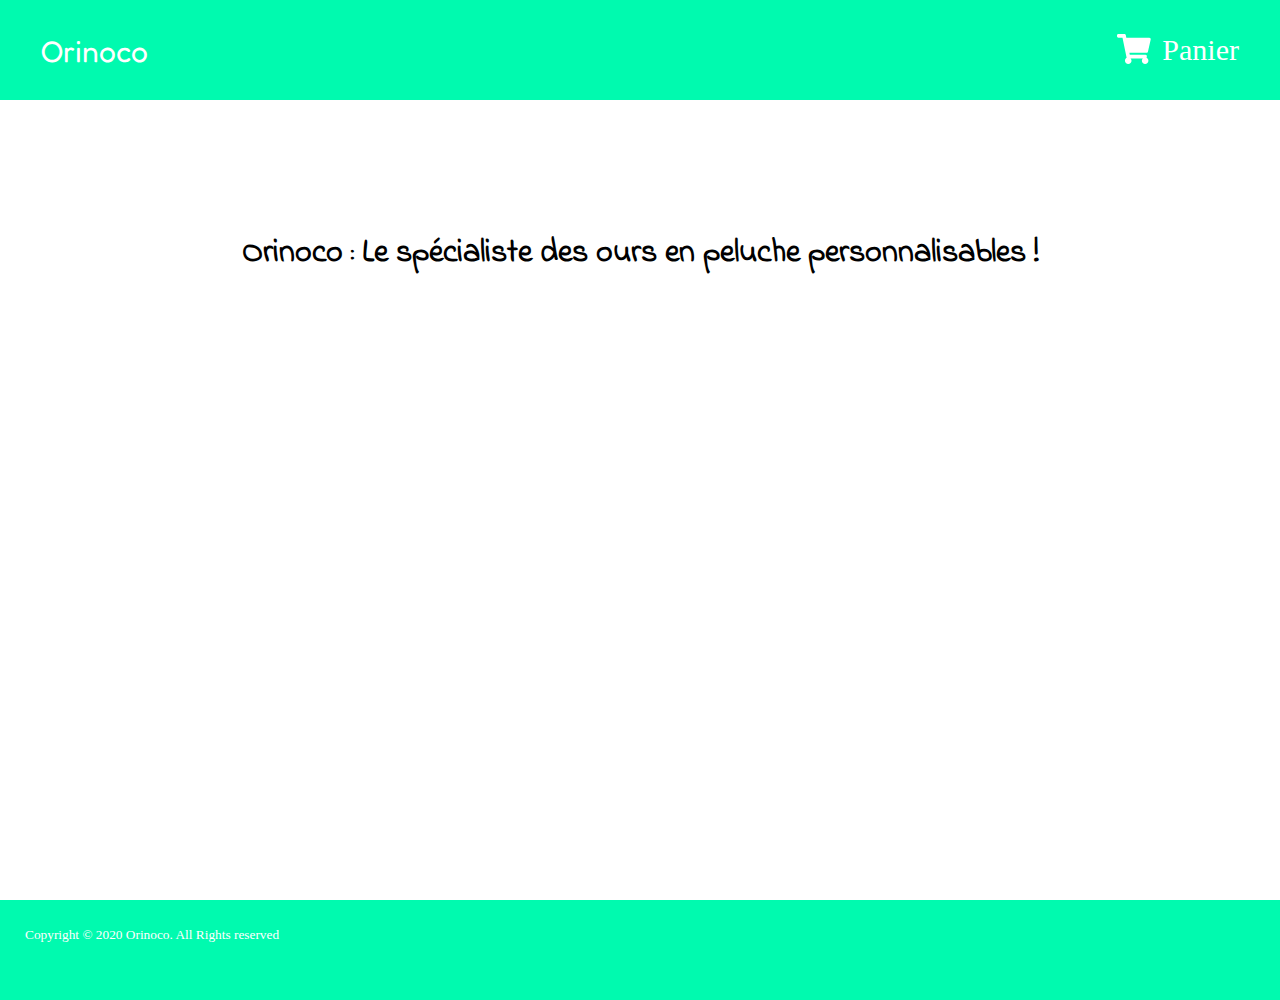
==== index.html @ 14a1d68c "first commit" ====
<!DOCTYPE html>
<html>

<head>
    <meta charset='utf-8'>
    <meta http-equiv='X-UA-Compatible' content='IE=edge'>
    <title>Page Title</title>
    <meta name='viewport' content='width=device-width, initial-scale=1'>
    <link rel="stylesheet" href="https://cdn.jsdelivr.net/npm/bootstrap@4.5.3/dist/css/bootstrap.min.css"
        integrity="sha384-TX8t27EcRE3e/ihU7zmQxVncDAy5uIKz4rEkgIXeMed4M0jlfIDPvg6uqKI2xXr2" crossorigin="anonymous">
    <link rel='stylesheet' type='text/css' media='screen' href='CSS/style.css'>
    <style>
        @import url('https://fonts.googleapis.com/css2?family=Fredoka+One&display=swap&family=Indie+Flower');
    </style>
</head>

<body>

    <header>
        <nav>
            <span class="brand">Orinoco</span>
            <a class="nav-link" href="Cart.html">
                <span class="fa-layers fa-fw">
                    <i class="fas fa-shopping-cart"></i>
                    <span class="fa-layers-text fa-inverse cart-span" data-fa-transform="shrink-8 down-3">0</span>
                </span><span class="cart-link"></span>Panier</span>
            </a>
            </a>
        </nav>
    </header>

    <main class="container">
        <div class="height">
            <h1>Orinoco : Le spécialiste des ours en peluche personnalisables !</h1>
            <section class="row home-products" id="list-product"></section>
        </div>
    </main>

    <footer>
        <div class="text-center">
            <small>Copyright &copy; 2020 Orinoco. All Rights reserved</small>
        </div>
    </footer>

    <script src="https://cdnjs.cloudflare.com/ajax/libs/popper.js/1.12.9/umd/popper.min.js"
        integrity="sha384-ApNbgh9B+Y1QKtv3Rn7W3mgPxhU9K/ScQsAP7hUibX39j7fakFPskvXusvfa0b4Q"
        crossorigin="anonymous"></script>
    <script src="https://maxcdn.bootstrapcdn.com/bootstrap/4.0.0/js/bootstrap.min.js"
        integrity="sha384-JZR6Spejh4U02d8jOt6vLEHfe/JQGiRRSQQxSfFWpi1MquVdAyjUar5+76PVCmYl"
        crossorigin="anonymous"></script>
    <script defer src="JS/fontawesome.js"></script>
    <script src="JS/global.js"></script>
    <script src="JS/main.js"></script>

</body>

</html>
---- CSS/style.css ----
/* Index */

* { 
    margin: 0;
    padding: 0;
    box-sizing: border-box;
}
html, body{
    height: 100%;
}
.container{
    min-height: 100%;
    padding: 100px 50px 70px 50px;
}
header, footer{
    height: 100px;
    background-color: rgb(0, 250, 175);
    padding: 25px;
    color: white;
}
.brand, .nav-link{
    padding: 0;
}
footer{
    position: relative;
    margin-top: -100px;
    clear: both;
}
nav{
    width: 100%;
    font-size: 30px;
    display: flex;
    justify-content: space-between;
    color: white;
    padding: 8px 16px;
}
a.nav-link:hover{
    color:rgb(0, 184, 245);
}
h1{
    font-family: 'Indie Flower', cursive;
}
.home-products{
    padding: 30px;
}
a{
    text-decoration: none;
}
.product-link{
    margin-bottom: 30px;
    color: rgb(0, 250, 175) !important; 
    text-decoration: none !important;
    
}
.product:hover {
    transform: scale(1.1);
  }
.product:hover .index-hov{
opacity: 1;
}
span{
    font-family: 'Fredoka One', cursive;
}
.span3{
    color: black;
}
.height{
    overflow: auto;
    min-height: 100%;
    padding: 0px 0px 200px 0px;
}
.home-products{
    display: flex;
    justify-content: center;
}
   
.product {
    padding: 10px; 
    border: 1px solid #ddd;
    transition: transform .2s;
}

.product-image {
    margin-bottom: 20px;
    display: block;
    padding: 0;
    margin-left: auto;
    margin-right: auto;
    border-style: solid;
    border-width: 1px;
    border-color: lightgray;
    height: 250px;
} 

.nav-link{
    color: white;
}
.cart-link{
    margin-left: 10px;
    font-style: inherit;
    font-family: 'Kumbh Sans', sans-serif;
}
.fa-shopping-cart{
    background-color: rgb(0, 250, 175);
}
h1{
    padding: 30px;
    text-align: center;
}

/* Product */

ul{
    list-style-type: none;
}
.description{
    margin: 0;
    padding: 20px 0px;
}
.description-title{
    text-decoration: underline;
    margin-bottom: 30px;
}
.description-image{
    margin-bottom: 30px;
    height: 550px;
    padding: 0px;
    -webkit-box-shadow: 0px 10px 13px -7px #000000, 5px 5px 20px 5px rgba(0,0,0,0); 
    box-shadow: 0px 10px 13px -7px #000000, 5px 5px 20px 5px rgba(0,0,0,0);
}
#dropdownMenuButton{
    margin-bottom: 50px;
    border: none;
    background-color: rgb(13, 104, 240);
}
#price{
    font-size: 20px;
    font-weight: bold;
    margin: 25px 0;
}
.color-quantity {
    display: inline-block;
    margin-right: 5px;
}
form{
    padding: 0 20px;
}
.fa-inverse{
    color: black;
    position: absolute;
    top: 6px;
    left: 22px;
}
#add-cart{
    display: inline-block;
    border-radius: 30px;
    background-color: red;
    color: white;
    margin-left: 20px;
    padding: 1em 1.5em;
    text-decoration: none;
    text-transform: uppercase;       
}
#add-cart:hover{
    text-decoration: none;
    background-color: rgb(235, 4, 4);
    color: white;
}

/* Panier */

.form-group {
	position: relative;
}
.form-group.success input {
	border-color: #2ecc71;
}

.form-group.error input {
	border-color: #e74c3c;
}

.form-group.error small {
	visibility: visible;
}
.form-group.success .fa-check-circle {
	color: #2ecc71;
	visibility: visible;
}
.form-group.error .fa-exclamation-circle {
	color: #e74c3c;
	visibility: visible;
}
.form-group small {
	color: #e74c3c;
	bottom: 0;
	left: 0;
	visibility: hidden;
}
.form-group svg {
	visibility: hidden;
	position: absolute;
	top: 54px;
	right: 10px;
}
.cart-title{
    font-size: 50px;
    text-align: left;
    font-family: inherit;
    margin-bottom: 30px;
}

#cart-titles{
    font-size: 25px;
    margin-bottom: 1rem;
    padding: 0px 0px 1rem 0px;
    border-bottom: solid;
    border-width: thin;
    border-color: lightgray;
}
.cart-line{
    height : 100px;
    border-bottom: solid;
    border-width: 1px;
    border-color: lightgray;
    margin-top: 10px;
    padding-bottom: 25px;
}
.fa-times-circle, .fa-times-circle, .fa-minus-circle, .fa-plus-circle{
    color: blue;
    font-size: 14px;
}
.child{
    padding-top: 30px;
}
.cart-image{
    height: 90px;
    width: 100%;
    object-fit: contain;
    box-sizing: border-box;
    border: solid;
    border-width: thin;
    
}
.cart-quantity{
    padding-left: 60px;
}
.total{
    margin-top: 20px;
   text-align: end;
   font-size: 25px;
}

form{
    margin-top: 50px;
    padding : 0 25%;
}
.form-submit{
    margin-top: 50px;
    padding : 0 25%;
    visibility: visible;
}
.form-hidden{
    visibility: hidden;
}
label{
    margin-top: 10px;
}
.btn-primary{
    margin-top: 25px;
}

/* Confirmation */

.confirmation{
    font-size: 50px;
    padding: 70px 0;
}

/* Media queries */

@media screen and (max-width: 400px) {
    h1{
        font-size: 25px;
    }
    .brand, .nav-link{
        font-size: 25px;
    }
    #dropdownMenuButton{
        margin-bottom: 25px;
    }
    #add-cart{
        margin: 25px 0 0 0;
        padding: 10px;
    }
    .product-image{
        height: 150px;
    }
    .description-image{
        height: 200px;
    }
    .description-title{
        font-size: 20px;
    }
    .confirmation{
        font-size: 30px;
    }
    .cart-titles{
        font-size: 18px;
    }
    .panier{
        padding: 50px 0 0 0;
        
    } 
    .form-submit{
        padding : 0;
    }
    .title-quantity{
        padding-right: 0px;
        padding-left: 35px;
    }
    .cart-price{
        white-space: nowrap;
    }
}
@media screen and (min-width: 400px) and (max-width: 568px) {
    h1{
        font-size: 40px;
    }
    .brand, .nav-link{
        font-size: 25px;
    }
    #dropdownMenuButton{
        margin-bottom: 25px;
    }
    #add-cart{
        margin: 25px 0 0 20px;
        padding: 10px;
    }
    .description-image{
        height: 400px;
    }
    .cart-titles{
        font-size: 20px;
    }
    .cart-price{
        white-space: nowrap;
    }
    .form-submit{
        padding : 0;
    }
    .panier{
        padding: 50px 0 0 0;
        
    }
    .title-quantity{
        padding-right: 0px;
        padding-left: 35px;
    } 
}
@media screen and (min-width: 569px) and (max-width: 768px) {
    h1{
        font-size: 40px;
    }
    .brand, .nav-link{
        font-size: 25px;
    }
    #dropdownMenuButton{
        margin-bottom: 25px;
    }
    #add-cart{
        margin: 25px 0 0 20px;
        padding: 10px;
    }
    .description-image{
        height: 400px;
    }
    .cart-titles{
        font-size: 20px;
    }
    .cart-quantity{
        padding-left: 45px;
    }
    .cart-price{
        white-space: nowrap;
    }
    .title-quantity{
        padding-right: 0px;
        padding-left: 25px;
    }
    .title-price{
        padding-left: 50px;
    }
    .panier{
        padding: 50px 0 0 0;
        
    } 
    .child{
        padding-top: 20px;
    }
            
}
@media screen and (min-width: 769px) and (max-width: 988px) {
    #dropdownMenuButton{
        margin-bottom: 25px;
    }
    #add-cart{
        margin: 25px 0 0 10px;
        padding: 10px;
    }
    .description-image{
        height: 400px;
    }
    .cart-titles{
        font-size: 20px;
    }
    .cart-quantity{
        padding-left: 40px;
    }
}
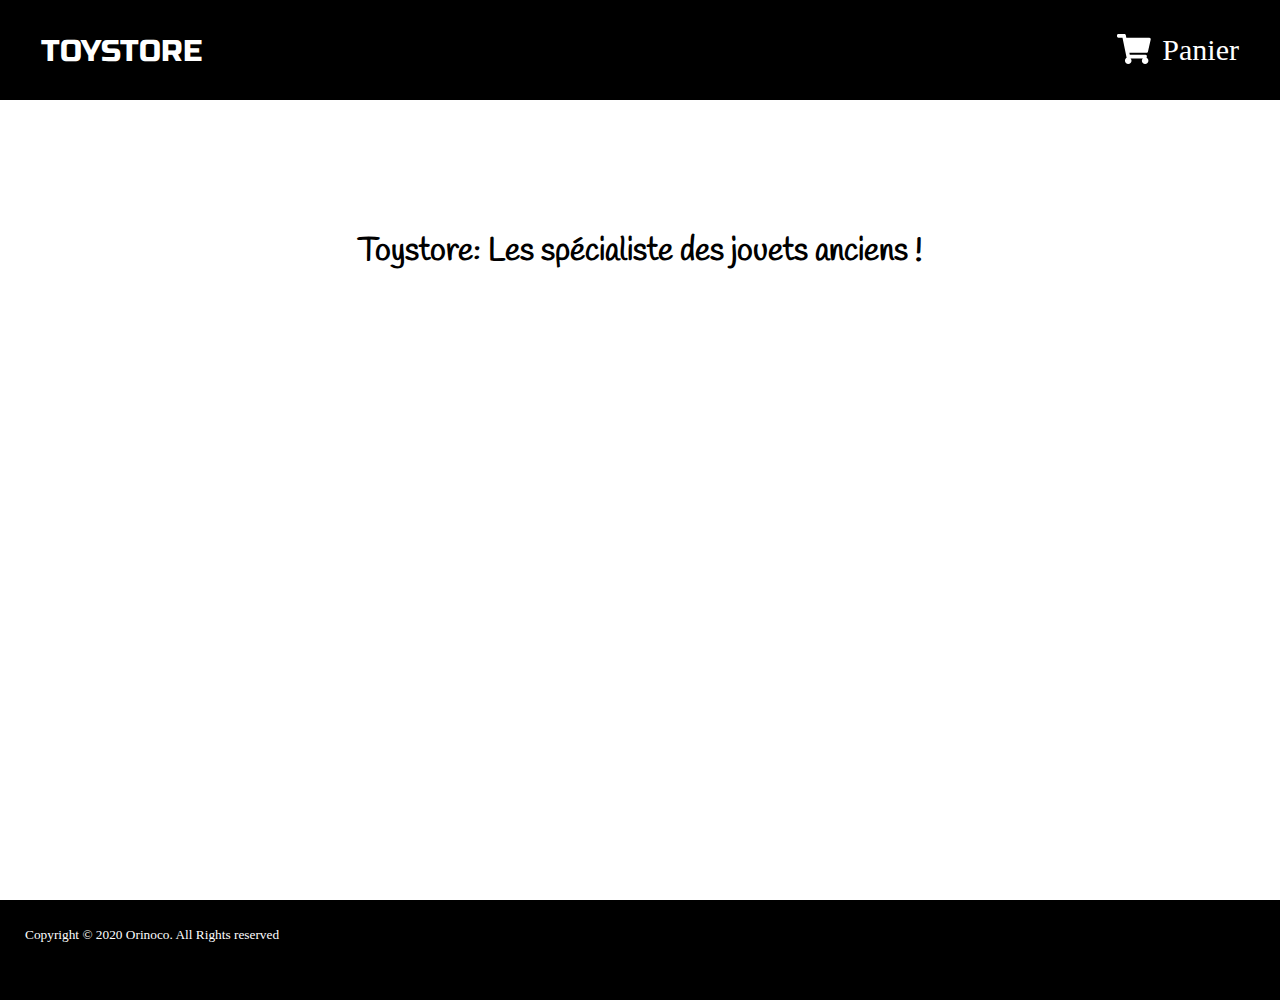
==== commit 4cf437d5: "New Content" ====
--- a/index.html
+++ b/index.html
@@ -4,22 +4,18 @@
 <head>
     <meta charset='utf-8'>
     <meta http-equiv='X-UA-Compatible' content='IE=edge'>
-    <title>Page Title</title>
+    <title>Toystore</title>
     <meta name='viewport' content='width=device-width, initial-scale=1'>
-    <link rel="stylesheet" href="https://cdn.jsdelivr.net/npm/bootstrap@4.5.3/dist/css/bootstrap.min.css"
-        integrity="sha384-TX8t27EcRE3e/ihU7zmQxVncDAy5uIKz4rEkgIXeMed4M0jlfIDPvg6uqKI2xXr2" crossorigin="anonymous">
+    <link rel="stylesheet" href="https://cdn.jsdelivr.net/npm/bootstrap@4.5.3/dist/css/bootstrap.min.css" integrity="sha384-TX8t27EcRE3e/ihU7zmQxVncDAy5uIKz4rEkgIXeMed4M0jlfIDPvg6uqKI2xXr2" crossorigin="anonymous">
     <link rel='stylesheet' type='text/css' media='screen' href='CSS/style.css'>
-    <style>
-        @import url('https://fonts.googleapis.com/css2?family=Fredoka+One&display=swap&family=Indie+Flower');
-    </style>
 </head>
 
 <body>
 
     <header>
         <nav>
-            <span class="brand">Orinoco</span>
-            <a class="nav-link" href="Cart.html">
+            <span class="brand">TOYSTORE</span>
+            <a class="nav-link" href="cart.html">
                 <span class="fa-layers fa-fw">
                     <i class="fas fa-shopping-cart"></i>
                     <span class="fa-layers-text fa-inverse cart-span" data-fa-transform="shrink-8 down-3">0</span>
@@ -31,7 +27,7 @@
 
     <main class="container">
         <div class="height">
-            <h1>Orinoco : Le spécialiste des ours en peluche personnalisables !</h1>
+            <h1>Toystore: Les spécialiste des jouets anciens !</h1>
             <section class="row home-products" id="list-product"></section>
         </div>
     </main>
@@ -42,12 +38,8 @@
         </div>
     </footer>
 
-    <script src="https://cdnjs.cloudflare.com/ajax/libs/popper.js/1.12.9/umd/popper.min.js"
-        integrity="sha384-ApNbgh9B+Y1QKtv3Rn7W3mgPxhU9K/ScQsAP7hUibX39j7fakFPskvXusvfa0b4Q"
-        crossorigin="anonymous"></script>
-    <script src="https://maxcdn.bootstrapcdn.com/bootstrap/4.0.0/js/bootstrap.min.js"
-        integrity="sha384-JZR6Spejh4U02d8jOt6vLEHfe/JQGiRRSQQxSfFWpi1MquVdAyjUar5+76PVCmYl"
-        crossorigin="anonymous"></script>
+    <script src="https://cdnjs.cloudflare.com/ajax/libs/popper.js/1.12.9/umd/popper.min.js" integrity="sha384-ApNbgh9B+Y1QKtv3Rn7W3mgPxhU9K/ScQsAP7hUibX39j7fakFPskvXusvfa0b4Q" crossorigin="anonymous"></script>
+    <script src="https://maxcdn.bootstrapcdn.com/bootstrap/4.0.0/js/bootstrap.min.js" integrity="sha384-JZR6Spejh4U02d8jOt6vLEHfe/JQGiRRSQQxSfFWpi1MquVdAyjUar5+76PVCmYl" crossorigin="anonymous"></script>
     <script defer src="JS/fontawesome.js"></script>
     <script src="JS/global.js"></script>
     <script src="JS/main.js"></script>
--- a/CSS/style.css
+++ b/CSS/style.css
@@ -1,32 +1,42 @@
 /* Index */
 
-* { 
+@import url('https://fonts.googleapis.com/css2?family=Handlee&family=Russo+One&display=swap');
+* {
     margin: 0;
     padding: 0;
     box-sizing: border-box;
 }
-html, body{
+
+html,
+body {
     height: 100%;
 }
-.container{
+
+.container {
     min-height: 100%;
     padding: 100px 50px 70px 50px;
 }
-header, footer{
+
+header,
+footer {
     height: 100px;
-    background-color: rgb(0, 250, 175);
+    background-color: black;
     padding: 25px;
     color: white;
 }
-.brand, .nav-link{
+
+.brand,
+.nav-link {
     padding: 0;
 }
-footer{
+
+footer {
     position: relative;
     margin-top: -100px;
     clear: both;
 }
-nav{
+
+nav {
     width: 100%;
     font-size: 30px;
     display: flex;
@@ -34,48 +44,58 @@
     color: white;
     padding: 8px 16px;
 }
-a.nav-link:hover{
-    color:rgb(0, 184, 245);
-}
-h1{
-    font-family: 'Indie Flower', cursive;
-}
-.home-products{
+
+a.nav-link:hover {
+    color: rgb(0, 184, 245);
+}
+
+h1 {
+    font-family: 'Handlee', cursive;
+}
+
+.home-products {
     padding: 30px;
 }
-a{
+
+a {
     text-decoration: none;
 }
-.product-link{
+
+.product-link {
     margin-bottom: 30px;
-    color: rgb(0, 250, 175) !important; 
+    color: black !important;
     text-decoration: none !important;
-    
-}
+}
+
 .product:hover {
     transform: scale(1.1);
-  }
-.product:hover .index-hov{
-opacity: 1;
-}
-span{
-    font-family: 'Fredoka One', cursive;
-}
-.span3{
+}
+
+.product:hover .index-hov {
+    opacity: 1;
+}
+
+span {
+    font-family: 'Russo One', sans-serif;
+}
+
+.span3 {
     color: black;
 }
-.height{
+
+.height {
     overflow: auto;
     min-height: 100%;
     padding: 0px 0px 200px 0px;
 }
-.home-products{
+
+.home-products {
     display: flex;
     justify-content: center;
 }
-   
+
 .product {
-    padding: 10px; 
+    padding: 10px;
     border: 1px solid #ddd;
     transition: transform .2s;
 }
@@ -90,68 +110,81 @@
     border-width: 1px;
     border-color: lightgray;
     height: 250px;
-} 
-
-.nav-link{
+}
+
+.nav-link {
     color: white;
 }
-.cart-link{
+
+.cart-link {
     margin-left: 10px;
     font-style: inherit;
     font-family: 'Kumbh Sans', sans-serif;
 }
-.fa-shopping-cart{
-    background-color: rgb(0, 250, 175);
-}
-h1{
+
+.fa-shopping-cart {
+    background-color: black;
+}
+
+h1 {
     padding: 30px;
     text-align: center;
 }
 
+
 /* Product */
 
-ul{
+ul {
     list-style-type: none;
 }
-.description{
+
+.description {
     margin: 0;
     padding: 20px 0px;
 }
-.description-title{
+
+.description-title {
     text-decoration: underline;
     margin-bottom: 30px;
 }
-.description-image{
+
+.description-image {
     margin-bottom: 30px;
     height: 550px;
     padding: 0px;
-    -webkit-box-shadow: 0px 10px 13px -7px #000000, 5px 5px 20px 5px rgba(0,0,0,0); 
-    box-shadow: 0px 10px 13px -7px #000000, 5px 5px 20px 5px rgba(0,0,0,0);
-}
-#dropdownMenuButton{
+    -webkit-box-shadow: 0px 10px 13px -7px #000000, 5px 5px 20px 5px rgba(0, 0, 0, 0);
+    box-shadow: 0px 10px 13px -7px #000000, 5px 5px 20px 5px rgba(0, 0, 0, 0);
+}
+
+#dropdownMenuButton {
     margin-bottom: 50px;
     border: none;
     background-color: rgb(13, 104, 240);
 }
-#price{
+
+#price {
     font-size: 20px;
     font-weight: bold;
     margin: 25px 0;
 }
+
 .color-quantity {
     display: inline-block;
     margin-right: 5px;
 }
-form{
+
+form {
     padding: 0 20px;
 }
-.fa-inverse{
+
+.fa-inverse {
     color: black;
     position: absolute;
     top: 6px;
     left: 22px;
 }
-#add-cart{
+
+#add-cart {
     display: inline-block;
     border-radius: 30px;
     background-color: red;
@@ -159,58 +192,66 @@
     margin-left: 20px;
     padding: 1em 1.5em;
     text-decoration: none;
-    text-transform: uppercase;       
-}
-#add-cart:hover{
+    text-transform: uppercase;
+}
+
+#add-cart:hover {
     text-decoration: none;
     background-color: rgb(235, 4, 4);
     color: white;
 }
 
+
 /* Panier */
 
 .form-group {
-	position: relative;
-}
+    position: relative;
+}
+
 .form-group.success input {
-	border-color: #2ecc71;
+    border-color: #2ecc71;
 }
 
 .form-group.error input {
-	border-color: #e74c3c;
+    border-color: #e74c3c;
 }
 
 .form-group.error small {
-	visibility: visible;
-}
+    visibility: visible;
+}
+
 .form-group.success .fa-check-circle {
-	color: #2ecc71;
-	visibility: visible;
-}
+    color: #2ecc71;
+    visibility: visible;
+}
+
 .form-group.error .fa-exclamation-circle {
-	color: #e74c3c;
-	visibility: visible;
-}
+    color: #e74c3c;
+    visibility: visible;
+}
+
 .form-group small {
-	color: #e74c3c;
-	bottom: 0;
-	left: 0;
-	visibility: hidden;
-}
+    color: #e74c3c;
+    bottom: 0;
+    left: 0;
+    visibility: hidden;
+}
+
 .form-group svg {
-	visibility: hidden;
-	position: absolute;
-	top: 54px;
-	right: 10px;
-}
-.cart-title{
+    visibility: hidden;
+    position: absolute;
+    top: 54px;
+    right: 10px;
+}
+
+.cart-title {
     font-size: 50px;
     text-align: left;
     font-family: inherit;
     margin-bottom: 30px;
 }
 
-#cart-titles{
+#cart-titles {
     font-size: 25px;
     margin-bottom: 1rem;
     padding: 0px 0px 1rem 0px;
@@ -218,204 +259,219 @@
     border-width: thin;
     border-color: lightgray;
 }
-.cart-line{
-    height : 100px;
+
+.cart-line {
+    height: 100px;
     border-bottom: solid;
     border-width: 1px;
     border-color: lightgray;
     margin-top: 10px;
     padding-bottom: 25px;
 }
-.fa-times-circle, .fa-times-circle, .fa-minus-circle, .fa-plus-circle{
+
+.fa-times-circle,
+.fa-times-circle,
+.fa-minus-circle,
+.fa-plus-circle {
     color: blue;
     font-size: 14px;
 }
-.child{
+
+.child {
     padding-top: 30px;
 }
-.cart-image{
+
+.cart-image {
     height: 90px;
     width: 100%;
     object-fit: contain;
     box-sizing: border-box;
     border: solid;
     border-width: thin;
-    
-}
-.cart-quantity{
+}
+
+.cart-quantity {
     padding-left: 60px;
 }
-.total{
+
+.total {
     margin-top: 20px;
-   text-align: end;
-   font-size: 25px;
-}
-
-form{
+    text-align: end;
+    font-size: 25px;
+}
+
+form {
     margin-top: 50px;
-    padding : 0 25%;
-}
-.form-submit{
+    padding: 0 25%;
+}
+
+.form-submit {
     margin-top: 50px;
-    padding : 0 25%;
+    padding: 0 25%;
     visibility: visible;
 }
-.form-hidden{
+
+.form-hidden {
     visibility: hidden;
 }
-label{
+
+label {
     margin-top: 10px;
 }
-.btn-primary{
+
+.btn-primary {
     margin-top: 25px;
 }
 
+
 /* Confirmation */
 
-.confirmation{
+.confirmation {
     font-size: 50px;
     padding: 70px 0;
 }
 
+
 /* Media queries */
 
 @media screen and (max-width: 400px) {
-    h1{
+    h1 {
         font-size: 25px;
     }
-    .brand, .nav-link{
+    .brand,
+    .nav-link {
         font-size: 25px;
     }
-    #dropdownMenuButton{
+    #dropdownMenuButton {
         margin-bottom: 25px;
     }
-    #add-cart{
+    #add-cart {
         margin: 25px 0 0 0;
         padding: 10px;
     }
-    .product-image{
+    .product-image {
         height: 150px;
     }
-    .description-image{
+    .description-image {
         height: 200px;
     }
-    .description-title{
+    .description-title {
         font-size: 20px;
     }
-    .confirmation{
+    .confirmation {
         font-size: 30px;
     }
-    .cart-titles{
+    .cart-titles {
         font-size: 18px;
     }
-    .panier{
+    .panier {
         padding: 50px 0 0 0;
-        
-    } 
-    .form-submit{
-        padding : 0;
-    }
-    .title-quantity{
+    }
+    .form-submit {
+        padding: 0;
+    }
+    .title-quantity {
         padding-right: 0px;
         padding-left: 35px;
     }
-    .cart-price{
+    .cart-price {
         white-space: nowrap;
     }
 }
+
 @media screen and (min-width: 400px) and (max-width: 568px) {
-    h1{
+    h1 {
         font-size: 40px;
     }
-    .brand, .nav-link{
+    .brand,
+    .nav-link {
         font-size: 25px;
     }
-    #dropdownMenuButton{
+    #dropdownMenuButton {
         margin-bottom: 25px;
     }
-    #add-cart{
+    #add-cart {
         margin: 25px 0 0 20px;
         padding: 10px;
     }
-    .description-image{
+    .description-image {
         height: 400px;
     }
-    .cart-titles{
+    .cart-titles {
         font-size: 20px;
     }
-    .cart-price{
+    .cart-price {
         white-space: nowrap;
     }
-    .form-submit{
-        padding : 0;
-    }
-    .panier{
+    .form-submit {
+        padding: 0;
+    }
+    .panier {
         padding: 50px 0 0 0;
-        
-    }
-    .title-quantity{
+    }
+    .title-quantity {
         padding-right: 0px;
         padding-left: 35px;
-    } 
-}
+    }
+}
+
 @media screen and (min-width: 569px) and (max-width: 768px) {
-    h1{
+    h1 {
         font-size: 40px;
     }
-    .brand, .nav-link{
+    .brand,
+    .nav-link {
         font-size: 25px;
     }
-    #dropdownMenuButton{
+    #dropdownMenuButton {
         margin-bottom: 25px;
     }
-    #add-cart{
+    #add-cart {
         margin: 25px 0 0 20px;
         padding: 10px;
     }
-    .description-image{
+    .description-image {
         height: 400px;
     }
-    .cart-titles{
+    .cart-titles {
         font-size: 20px;
     }
-    .cart-quantity{
+    .cart-quantity {
         padding-left: 45px;
     }
-    .cart-price{
+    .cart-price {
         white-space: nowrap;
     }
-    .title-quantity{
+    .title-quantity {
         padding-right: 0px;
         padding-left: 25px;
     }
-    .title-price{
+    .title-price {
         padding-left: 50px;
     }
-    .panier{
+    .panier {
         padding: 50px 0 0 0;
-        
-    } 
-    .child{
+    }
+    .child {
         padding-top: 20px;
     }
-            
-}
+}
+
 @media screen and (min-width: 769px) and (max-width: 988px) {
-    #dropdownMenuButton{
+    #dropdownMenuButton {
         margin-bottom: 25px;
     }
-    #add-cart{
+    #add-cart {
         margin: 25px 0 0 10px;
         padding: 10px;
     }
-    .description-image{
+    .description-image {
         height: 400px;
     }
-    .cart-titles{
+    .cart-titles {
         font-size: 20px;
     }
-    .cart-quantity{
+    .cart-quantity {
         padding-left: 40px;
     }
-}
-
+}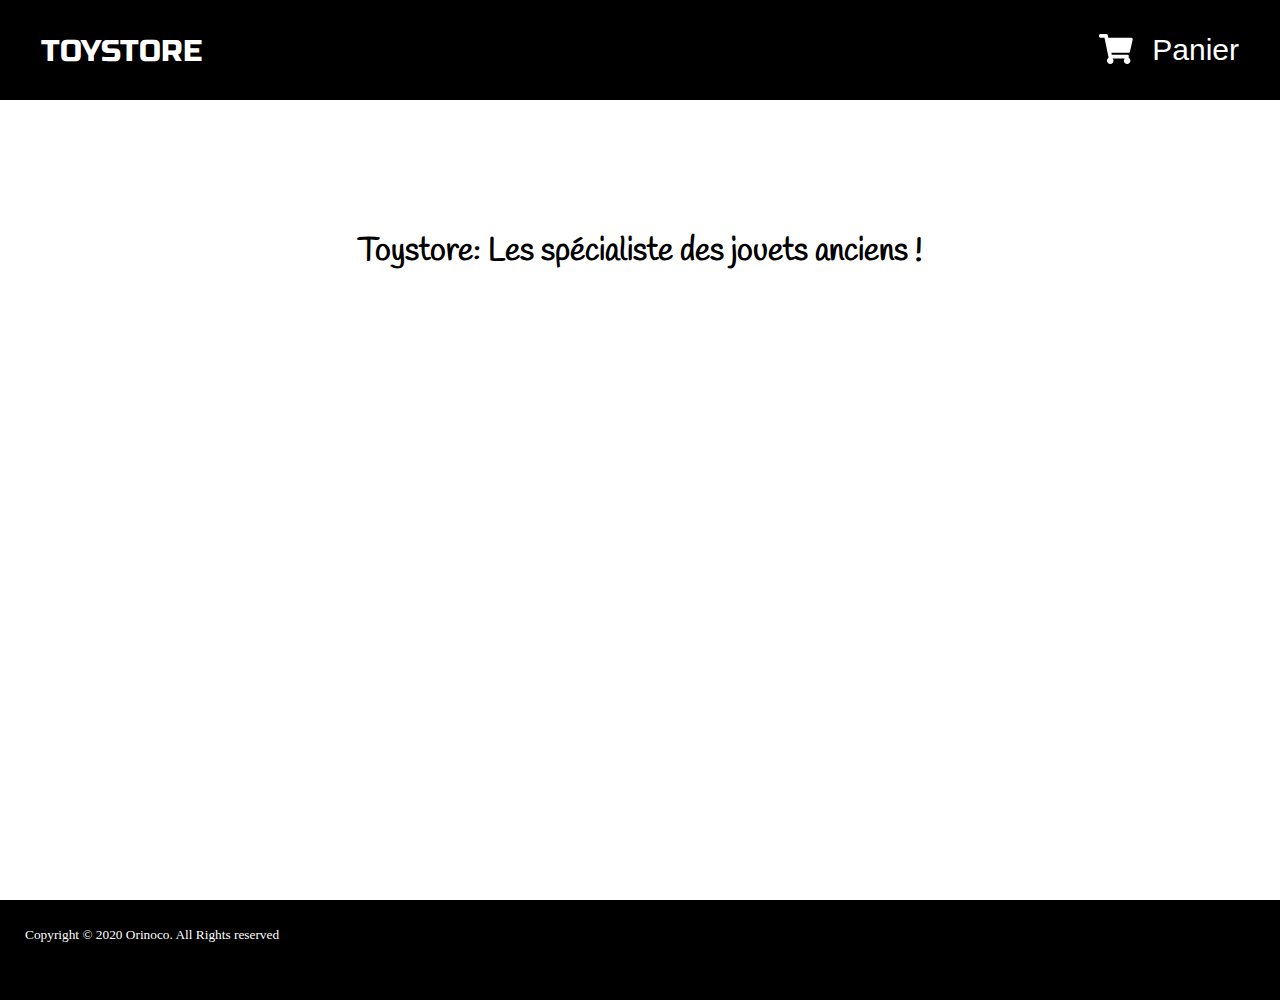
==== commit 663ad697: "just another commit" ====
--- a/index.html
+++ b/index.html
@@ -6,7 +6,8 @@
     <meta http-equiv='X-UA-Compatible' content='IE=edge'>
     <title>Toystore</title>
     <meta name='viewport' content='width=device-width, initial-scale=1'>
-    <link rel="stylesheet" href="https://cdn.jsdelivr.net/npm/bootstrap@4.5.3/dist/css/bootstrap.min.css" integrity="sha384-TX8t27EcRE3e/ihU7zmQxVncDAy5uIKz4rEkgIXeMed4M0jlfIDPvg6uqKI2xXr2" crossorigin="anonymous">
+    <link rel="stylesheet" href="https://cdn.jsdelivr.net/npm/bootstrap@4.5.3/dist/css/bootstrap.min.css"
+        integrity="sha384-TX8t27EcRE3e/ihU7zmQxVncDAy5uIKz4rEkgIXeMed4M0jlfIDPvg6uqKI2xXr2" crossorigin="anonymous">
     <link rel='stylesheet' type='text/css' media='screen' href='CSS/style.css'>
 </head>
 
@@ -19,7 +20,8 @@
                 <span class="fa-layers fa-fw">
                     <i class="fas fa-shopping-cart"></i>
                     <span class="fa-layers-text fa-inverse cart-span" data-fa-transform="shrink-8 down-3">0</span>
-                </span><span class="cart-link"></span>Panier</span>
+                </span>
+                <span class="cart-link">Panier</span>
             </a>
             </a>
         </nav>
@@ -38,8 +40,12 @@
         </div>
     </footer>
 
-    <script src="https://cdnjs.cloudflare.com/ajax/libs/popper.js/1.12.9/umd/popper.min.js" integrity="sha384-ApNbgh9B+Y1QKtv3Rn7W3mgPxhU9K/ScQsAP7hUibX39j7fakFPskvXusvfa0b4Q" crossorigin="anonymous"></script>
-    <script src="https://maxcdn.bootstrapcdn.com/bootstrap/4.0.0/js/bootstrap.min.js" integrity="sha384-JZR6Spejh4U02d8jOt6vLEHfe/JQGiRRSQQxSfFWpi1MquVdAyjUar5+76PVCmYl" crossorigin="anonymous"></script>
+    <script src="https://cdnjs.cloudflare.com/ajax/libs/popper.js/1.12.9/umd/popper.min.js"
+        integrity="sha384-ApNbgh9B+Y1QKtv3Rn7W3mgPxhU9K/ScQsAP7hUibX39j7fakFPskvXusvfa0b4Q"
+        crossorigin="anonymous"></script>
+    <script src="https://maxcdn.bootstrapcdn.com/bootstrap/4.0.0/js/bootstrap.min.js"
+        integrity="sha384-JZR6Spejh4U02d8jOt6vLEHfe/JQGiRRSQQxSfFWpi1MquVdAyjUar5+76PVCmYl"
+        crossorigin="anonymous"></script>
     <script defer src="JS/fontawesome.js"></script>
     <script src="JS/global.js"></script>
     <script src="JS/main.js"></script>
--- a/CSS/style.css
+++ b/CSS/style.css
@@ -24,7 +24,13 @@
     padding: 25px;
     color: white;
 }
-
+.brand{
+    color: white;
+}
+.brand:hover{
+    text-decoration: none;
+    color: white;
+}
 .brand,
 .nav-link {
     padding: 0;
@@ -41,12 +47,12 @@
     font-size: 30px;
     display: flex;
     justify-content: space-between;
-    color: white;
+    color: rgb(255, 255, 255);
     padding: 8px 16px;
 }
 
-a.nav-link:hover {
-    color: rgb(0, 184, 245);
+.nav-link:hover {
+    color: rgb(58, 184, 79);
 }
 
 h1 {
@@ -181,7 +187,7 @@
     color: black;
     position: absolute;
     top: 6px;
-    left: 22px;
+    left: 21.5px;
 }
 
 #add-cart {
@@ -284,7 +290,6 @@
 .cart-image {
     height: 90px;
     width: 100%;
-    object-fit: contain;
     box-sizing: border-box;
     border: solid;
     border-width: thin;
@@ -338,6 +343,12 @@
     h1 {
         font-size: 25px;
     }
+    header{
+        padding: 10px;
+    }
+    .cart-link{
+        margin-left: 0px;
+    }
     .brand,
     .nav-link {
         font-size: 25px;
@@ -368,7 +379,7 @@
         padding: 50px 0 0 0;
     }
     .form-submit {
-        padding: 0;
+        padding: 25px;
     }
     .title-quantity {
         padding-right: 0px;
@@ -419,6 +430,9 @@
     h1 {
         font-size: 40px;
     }
+    .fa-inverse{
+        left: 17px;
+    }
     .brand,
     .nav-link {
         font-size: 25px;
@@ -474,4 +488,13 @@
     .cart-quantity {
         padding-left: 40px;
     }
-}+}
+
+@media screen and (max-width: 700px) {
+    .cart-image {
+        object-fit: contain;
+    }
+    .fa-inverse{
+        left: 17px;
+    }
+}
